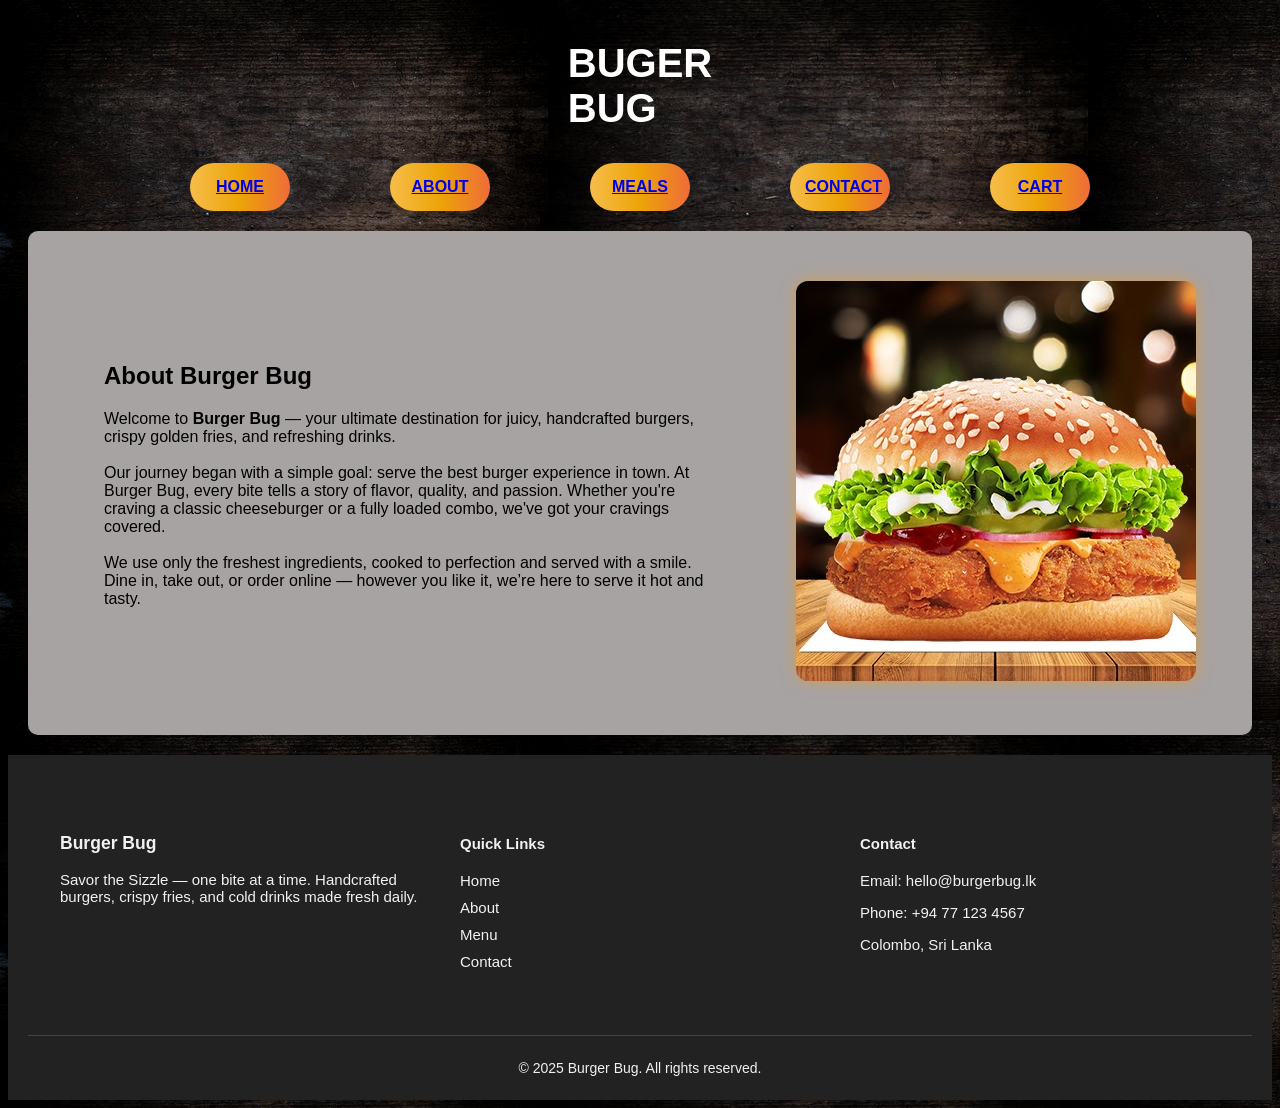
==== about.html @ 2284481a "add about page" ====
<!DOCTYPE html>
<html lang="en">

<head>
    <meta charset="UTF-8">
    <meta name="viewport" content="width=device-width, initial-scale=1.0">
    <title>Burger Bug</title>
    <link rel="stylesheet" href="/assets/css/style.css">
</head>

<body>

    <header>
        <div class="navbar">
            <div>
                <img src="/assets/image/icon 2.jpeg" alt="" class="logo-img">
            </div>

            <div>
                <h1>
                    <strong>BUGER BUG</strong>
                </h1>
            </div>

            <div>
                <img src="/assets/image/cart.jpg" alt="" class="cart-img">
            </div>

        </div>

        <div class="btn-nav">
            <button class="nav"><a href="/index.html">HOME</a></button>
            <button class="nav"><a href="/about.html">ABOUT</a></button>
            <button class="nav"><a href="/meals.html">MEALS</a></button>
            <button class="nav"><a href="/contact.html">CONTACT</a></button>
            <button class="nav"><a href="/cart.html">CART</a></button>

        </div>

    </header>

    <section class="about-main">
        <div class="about-text">
            <h1>About Burger Bug</h1>
            <p>
                Welcome to <strong>Burger Bug</strong> — your ultimate destination for juicy, handcrafted burgers,
                crispy golden fries, and refreshing drinks.
                <br><br>
                Our journey began with a simple goal: serve the best burger experience in town. At Burger Bug, every
                bite tells a story of flavor, quality, and passion. Whether you're craving a classic cheeseburger or a
                fully loaded combo, we've got your cravings covered.
                <br><br>
                We use only the freshest ingredients, cooked to perfection and served with a smile. Dine in, take out,
                or order online — however you like it, we’re here to serve it hot and tasty.
            </p>
        </div>
        <div class="about-img">
            <img src="/assets/image/burgers/chicken cheeese burst burger.jpeg" alt="Burger Bug Interior">
        </div>
    </section>

    <footer class="site-footer">
        <div class="footer-container">

            <div class="footer-about">
                <h3>Burger Bug</h3>
                <p>Savor the Sizzle — one bite at a time. Handcrafted burgers, crispy fries, and cold drinks made fresh
                    daily.</p>
            </div>

            <div class="footer-links">
                <h4>Quick Links</h4>
                <ul>
                    <li><a href="/index.html">Home</a></li>
                    <li><a href="/about.html">About</a></li>
                    <li><a href="/meals.html">Menu</a></li>
                    <li><a href="/contact.html">Contact</a></li>
                </ul>
            </div>

            <div class="footer-contact">
                <h4>Contact</h4>
                <p>Email: hello@burgerbug.lk</p>
                <p>Phone: +94 77 123 4567</p>
                <p>Colombo, Sri Lanka</p>
            </div>

        </div>

        <div class="footer-bottom">
            <p>&copy; 2025 Burger Bug. All rights reserved.</p>
        </div>
    </footer>


</body>

</html>
---- assets/css/style.css ----
head {

    scroll-behavior: smooth;

}

header{
    background-image: url(/assets/image/360_F_302529420_N3ptzETZvq7fxYjYcDMsQuUvSASzUh6h.jpg);
}

body {
    background-image: url(/assets/image/360_F_302529420_N3ptzETZvq7fxYjYcDMsQuUvSASzUh6h.jpg), url(/assets/image/white.jpg);
    color: white;
    font-family: 'Segoe UI', Tahoma, Geneva, Verdana, sans-serif;
}


.cart-img {
    height: 100px;
    width: 100px;
    /* margin-right: 30px; */
    
}

.logo-img {
    height: 120px;
    width: 100px;
    margin-top: 30px;
}

.navbar {
    display: flex;
    align-items: center;
    justify-content: center;
    flex-direction: row;
    column-gap: 600px;
    font-size: 20px;
}

.btn-nav {
    display: flex;
    align-items: center;
    justify-content: center;
    column-gap: 100px;

}

.nav {
    width: 100px;
    padding: 15px;
    border: none;
    border-radius: 25px;
    font-size: 16px;
    font-weight: bold;
    color: white;
    background: linear-gradient(to right, #f6bd4a, #eca407, #ef6c39);
    cursor: pointer;
    transition: 0.3s;
}


.hero-section {
    height: 90vh;
    background: url('/assets/image/background.jpeg') no-repeat center center/cover;
    display: flex;
    justify-content: center;
    align-items: center;
    color: black;
    text-align: center;
    border-radius: 10px;
    margin: 20px;

}

.hero-content h1 {
    font-size: 3rem;
    margin-bottom: 20px;
}

.hero-content p {
    font-size: 1.5rem;
}

.hero-btn {
    background-color: #ea6c2d;
    color: white;
    padding: 12px 25px;
    font-size: 1rem;
    border: none;
    text-decoration: none;
    border-radius: 5px;
    margin-top: 20px;
    display: inline-block;
}


.site-footer {
    background-color: #222;
    color: #f1f1f1;
    padding: 40px 20px 10px;
    font-size: 15px;
}

.footer-container {
    display: flex;
    flex-wrap: wrap;
    justify-content: space-between;
    max-width: 1200px;
    margin: auto;
}

.footer-about,
.footer-links,
.footer-contact {
    flex: 1 1 250px;
    margin: 20px;
}

.footer-links ul {
    list-style: none;
    padding: 0;
}

.footer-links ul li {
    margin-bottom: 10px;
}

.footer-links a {
    color: #f1f1f1;
    text-decoration: none;
}

.footer-links a:hover {
    color: #e63946;
}

.footer-bottom {
    text-align: center;
    margin-top: 30px;
    border-top: 1px solid #444;
    padding-top: 10px;
    font-size: 14px;
}





/* ----------about page ---------- */

.about-main {
    display: flex;
    flex-wrap: wrap;
    justify-content: space-around;
    align-items: center;
    padding: 50px 20px;
    background-color: rgb(167, 163, 163);
    color: black;
    margin: 20px;
    border-radius: 10px;
}

.about-text {
    flex: 1;
    min-width: 300px;
    max-width: 600px;
    padding: 20px;
}

.about-img img {
    max-width: 100%;
    border-radius: 12px;
    box-shadow: 0 0 15px rgba(255, 153, 0, 0.5);
}

.form{
    background-color: rgb(167, 163, 163);
    width: 600px;
    color: #111;
    margin: 30px;
    padding: 30px;
    text-align: center;
    border-radius: 20px;

    margin-left: 500px;
    
}
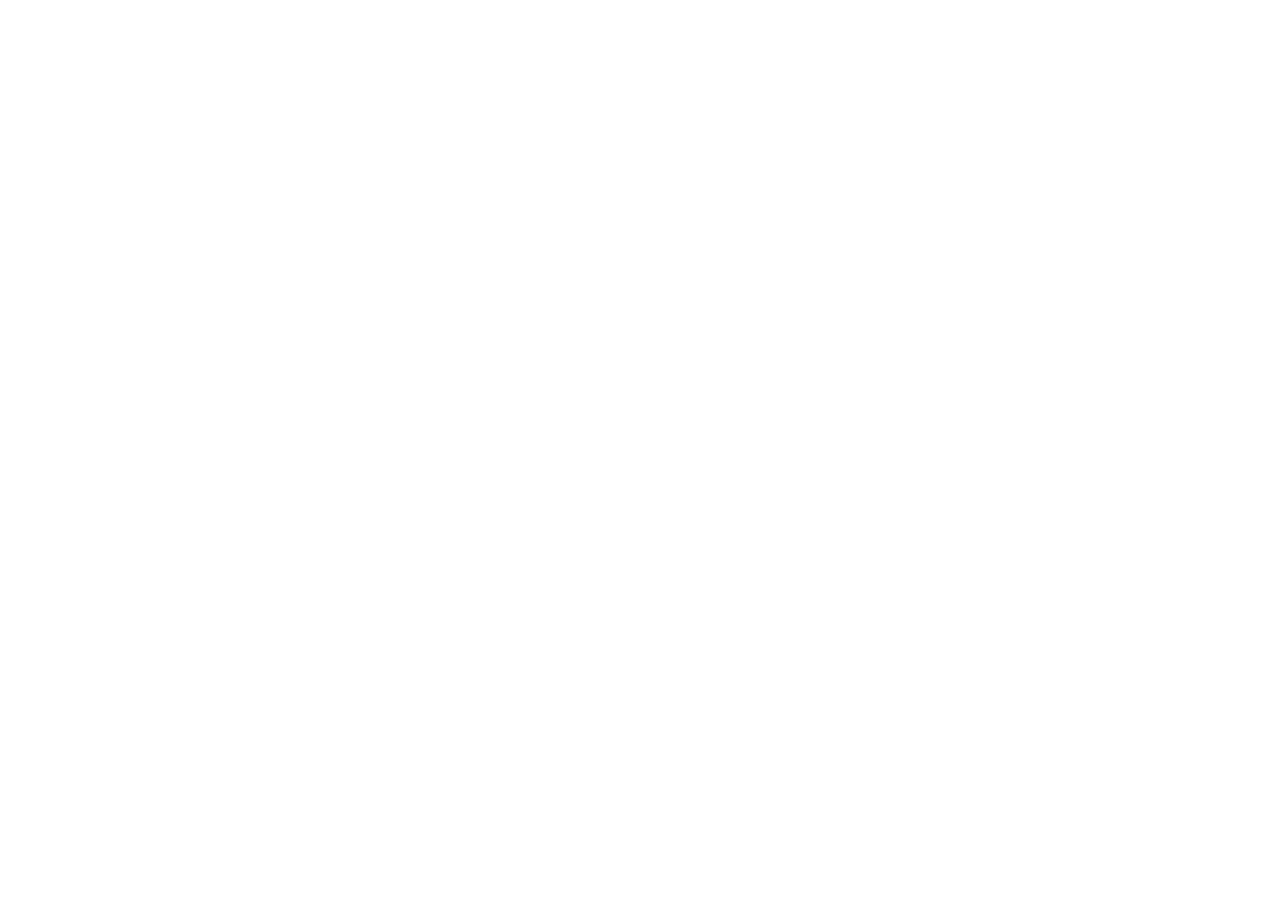
==== commit 3de1dc8a: "Rearrange POS burger menu using Bootstrap" ====
--- a/about.html
+++ b/about.html
@@ -10,7 +10,7 @@
 
 <body>
 
-    <header>
+    <!-- <header>
         <div class="navbar">
             <div>
                 <img src="/assets/image/icon 2.jpeg" alt="" class="logo-img">
@@ -90,7 +90,7 @@
         <div class="footer-bottom">
             <p>&copy; 2025 Burger Bug. All rights reserved.</p>
         </div>
-    </footer>
+    </footer> -->
 
 
 </body>
--- a/assets/css/style.css
+++ b/assets/css/style.css
@@ -1,4 +1,5 @@
-head {
+
+/* head {
 
     scroll-behavior: smooth;
 
@@ -18,7 +19,7 @@
 .cart-img {
     height: 100px;
     width: 100px;
-    /* margin-right: 30px; */
+    
     
 }
 
@@ -148,7 +149,7 @@
 
 /* ----------about page ---------- */
 
-.about-main {
+/* /* .about-main {
     display: flex;
     flex-wrap: wrap;
     justify-content: space-around;
@@ -187,3 +188,121 @@
 } 
 
 
+--------contact page ------------
+
+.send-btn{
+     width: 80%;
+    padding: 15px;
+    border: none;
+    border-radius: 25px;
+    font-size: 16px;
+    font-weight: bold;
+    color: black;
+    background: linear-gradient(to right, #78d428, #d5ba4f, #ef3939);
+    cursor: pointer;
+    transition: 0.3s;
+} 
+
+----------meals page -----------
+
+.collection {
+
+    color: black;
+    display: flex;
+}
+
+.meals-img {
+    height: 400px;
+
+} 
+
+.meals {
+    display: flex;
+    background: linear-gradient(to bottom, rgb(55, 59, 55), rgb(0, 0, 0));
+    flex-direction: column;
+
+    border-radius: 20px;
+    gap: 20px;
+    align-items: center;
+    font-size: 25px;
+    margin: 10px;
+    transition: transform 0.3s, box-shadow 0.3s;
+    width: 730px;
+    background-image: url(/assets/image/white.jpg);
+}
+
+.sample-meals {
+    color: black;
+    margin-top: 40px;
+    border-radius: 20px;
+    justify-content: space-between;
+
+
+}
+
+
+
+------- burgers -----------
+
+.image-sample {
+    height: 250px;
+    width: 100%;
+    border-radius: 5px;
+}
+
+
+.sample {
+    color: black;
+    margin-top: 40px;
+    border-radius: 20px;
+    justify-content: space-between;
+    background-image: url(/assets/image/white.jpg);
+
+
+}
+
+.row {
+
+    display: flex;
+    margin-top: 40px;
+    border-radius: 20px;
+    justify-content: space-between;
+}
+
+.item-box {
+    display: flex;
+    background: linear-gradient();
+    flex-direction: column;
+    border: 4px;
+    border-radius: 20px;
+    gap: 20px;
+    align-items: center;
+    font-size: 25px;
+    margin: 10px;
+    transition: transform 0.3s, box-shadow 0.3s;
+    width: 400px;
+    padding: auto;
+}
+
+.item-box:hover {
+    transform: scale(1.05);
+    box-shadow: 0 8px 16px rgba(0, 0, 0, 0.2);
+}
+
+.btn-view {
+    background: linear-gradient(to bottom,  #ce0d0d, #d47f0f, #f5f229);
+    height: 35px;
+    width: 120px;
+    border-radius: 10px;
+    font-size: 18px;
+    font-family: 'Segoe UI', Tahoma, Geneva, Verdana, sans-serif;
+    margin-bottom: 10px;
+}
+
+
+
+----------cart page----------
+
+#cart-table{
+    color: white;
+} */
